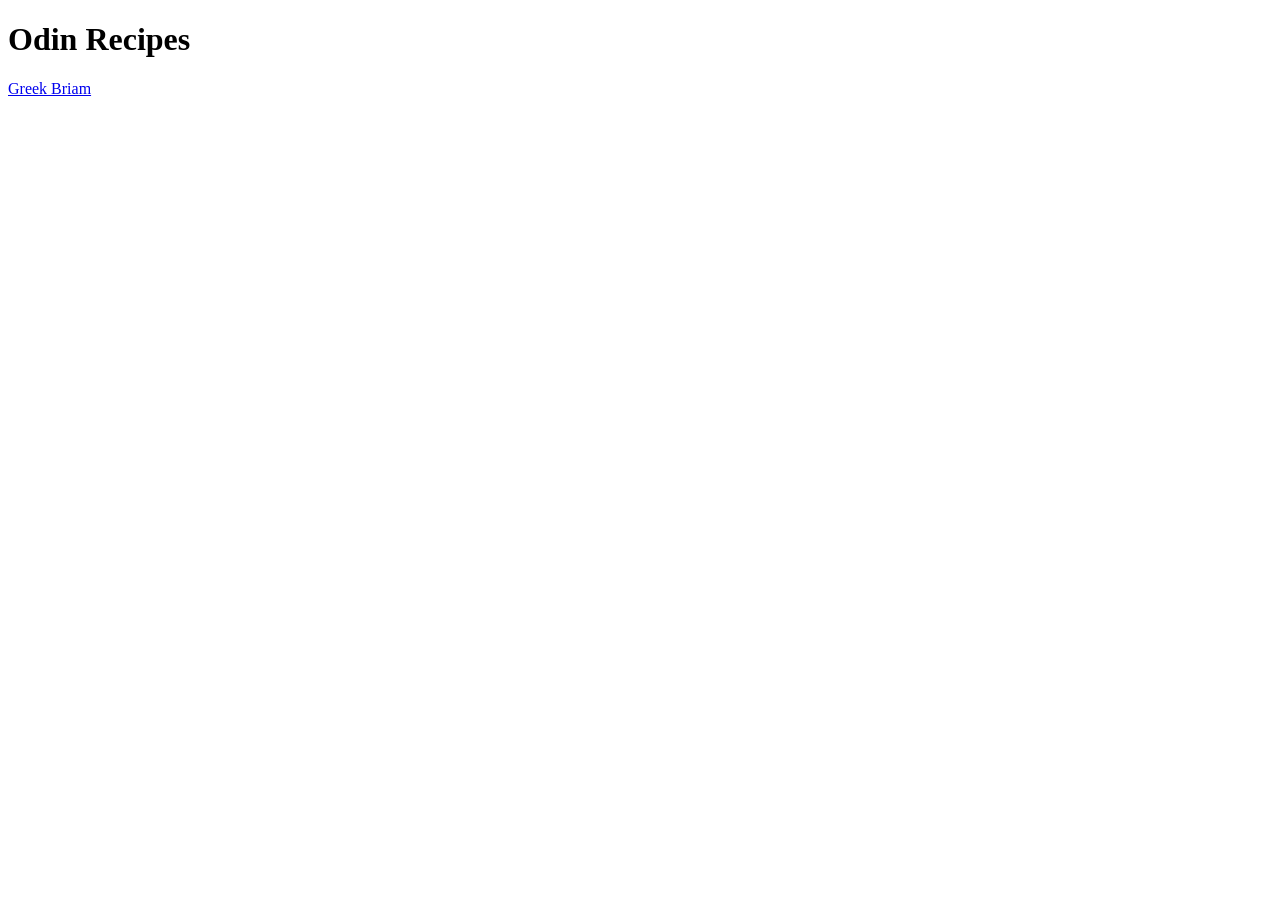
==== index.html @ 46fa8c06 "Add the Briam page to the recipes website" ====
<!DOCTYPE html>
<html lang="en">

<head>
    <meta charset="UTF-8">
    <meta http-equiv="X-UA-Compatible" content="IE=edge">
    <meta name="viewport" content="width=device-width, initial-scale=1.0">
    <title>Recipes</title>
</head>

<body>
    <h1>Odin Recipes</h1>
    <a href="recipes/briam.html">Greek Briam</a>
</body>

</html>
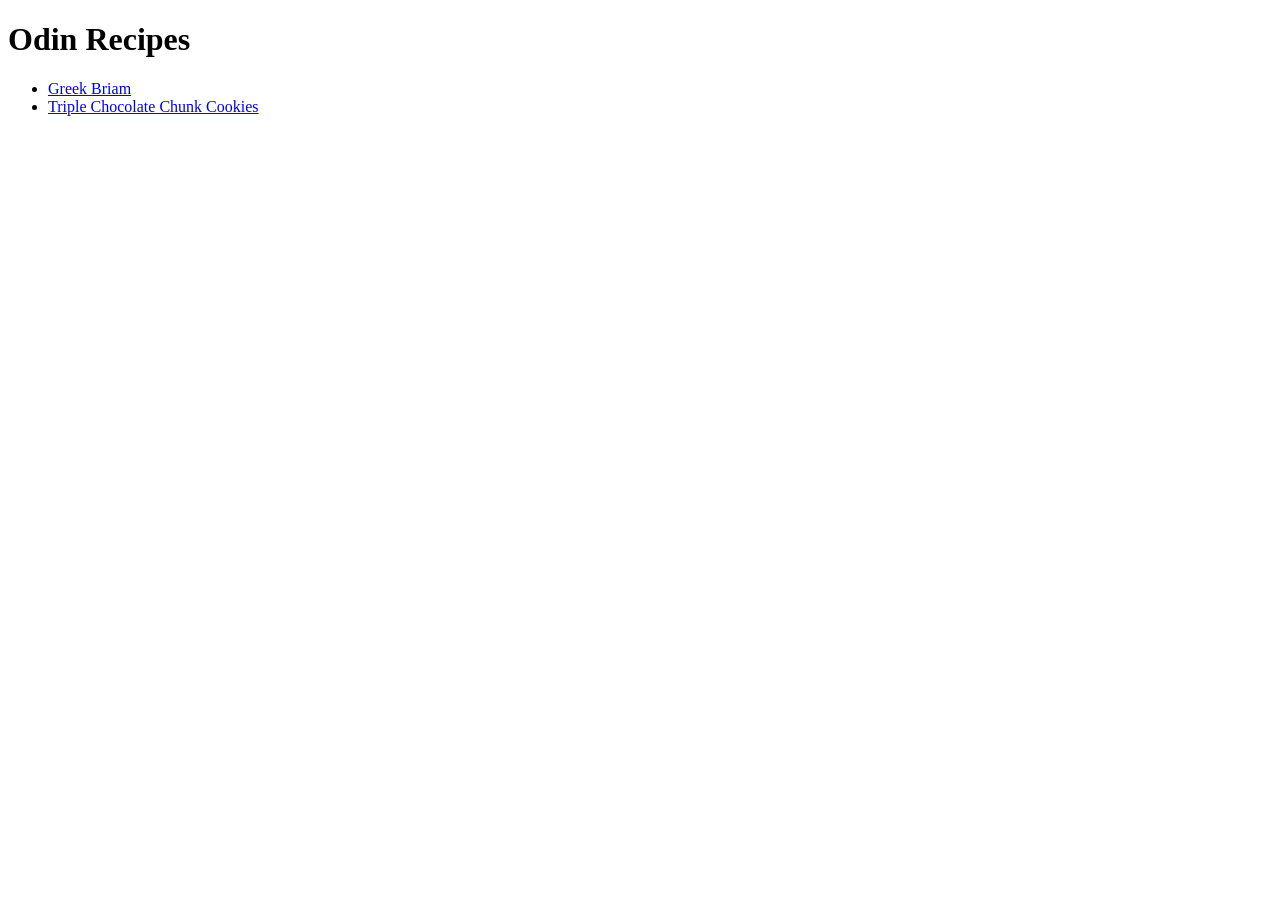
==== commit 494190c1: "Add chocolate chunk cookie recipe" ====
--- a/index.html
+++ b/index.html
@@ -10,7 +10,10 @@
 
 <body>
     <h1>Odin Recipes</h1>
-    <a href="recipes/briam.html">Greek Briam</a>
+    <ul>
+        <li><a href="recipes/briam.html">Greek Briam</a></li>
+        <li><a href="recipes/chocolate-chunk-cookies.html">Triple Chocolate Chunk Cookies</a></li>
+    </ul>
 </body>
 
 </html>
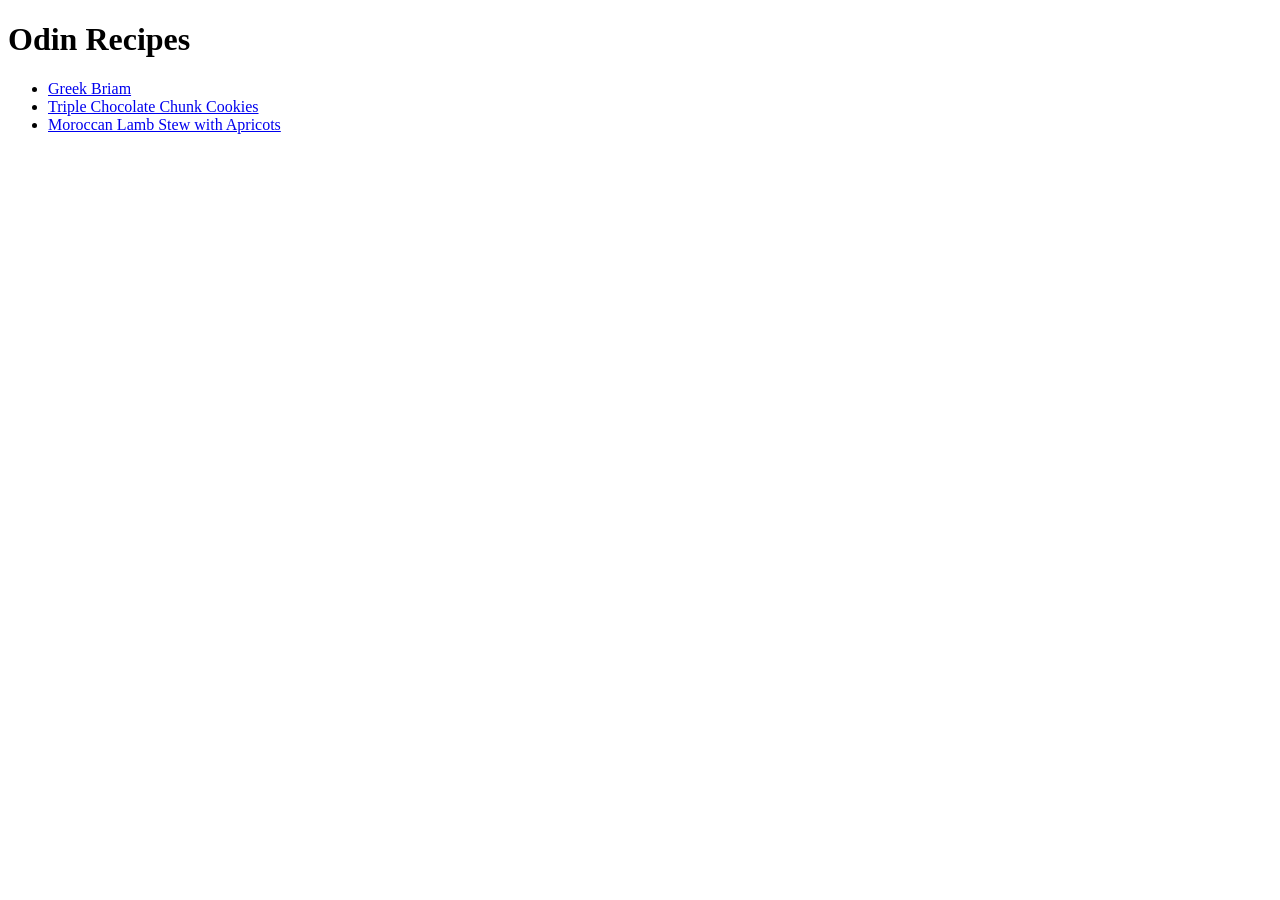
==== commit 989a741c: "Add Moroccan Lamb Stew recipe" ====
--- a/index.html
+++ b/index.html
@@ -13,6 +13,7 @@
     <ul>
         <li><a href="recipes/briam.html">Greek Briam</a></li>
         <li><a href="recipes/chocolate-chunk-cookies.html">Triple Chocolate Chunk Cookies</a></li>
+        <li><a href="recipes/moroccan-lamb-stew.html">Moroccan Lamb Stew with Apricots</a></li>
     </ul>
 </body>
 
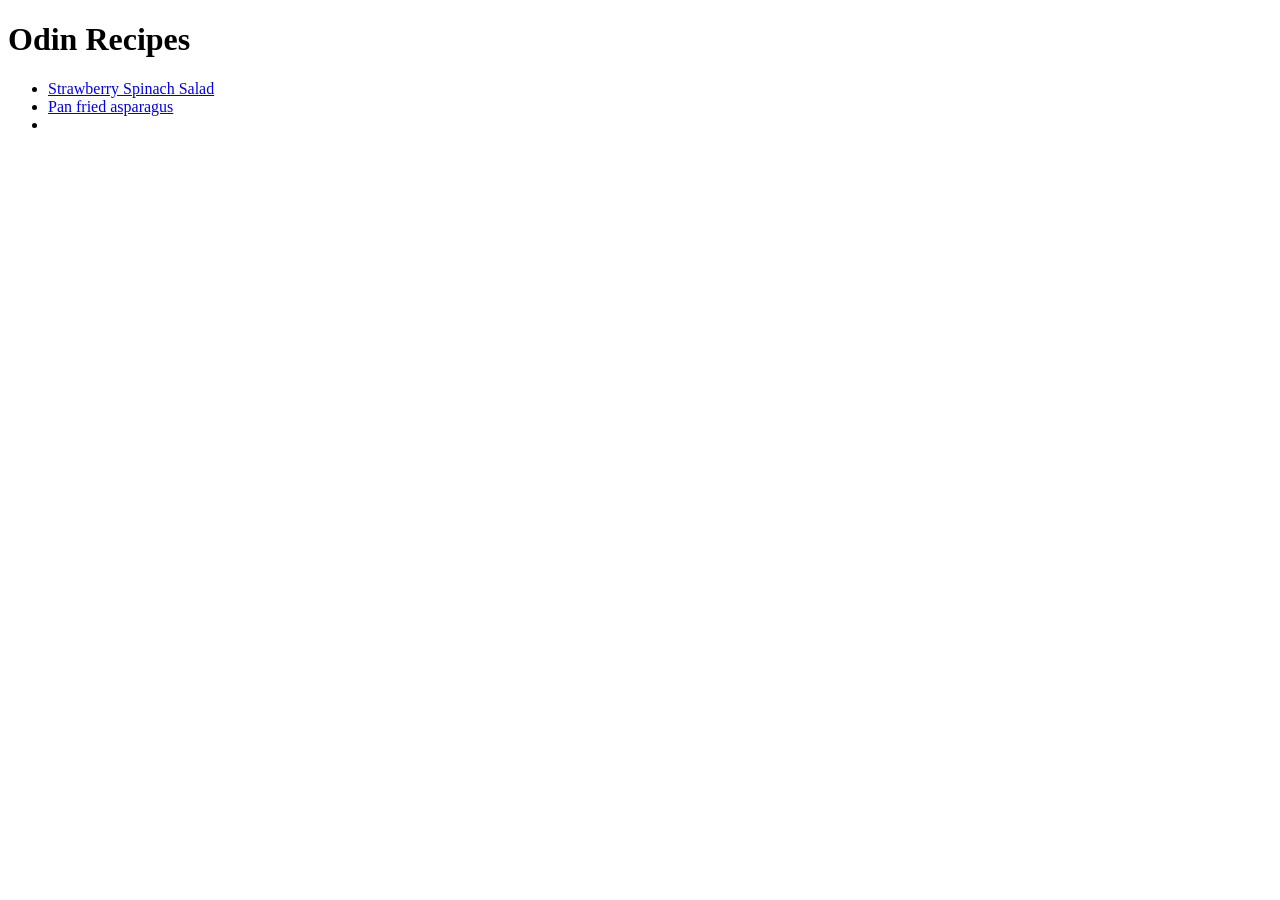
==== commit 72a94d63: "Add first and second recipes" ====
--- a/index.html
+++ b/index.html
@@ -5,15 +5,22 @@
     <meta charset="UTF-8">
     <meta http-equiv="X-UA-Compatible" content="IE=edge">
     <meta name="viewport" content="width=device-width, initial-scale=1.0">
-    <title>Recipes</title>
+    <title>Odin recipes</title>
 </head>
 
 <body>
     <h1>Odin Recipes</h1>
     <ul>
-        <li><a href="recipes/briam.html">Greek Briam</a></li>
-        <li><a href="recipes/chocolate-chunk-cookies.html">Triple Chocolate Chunk Cookies</a></li>
-        <li><a href="recipes/moroccan-lamb-stew.html">Moroccan Lamb Stew with Apricots</a></li>
+        <li>
+            <a href="recipes/strawberry-spinach-salad.html">Strawberry Spinach Salad</a>
+        </li>
+        <li>
+            <a href="recipes/pan-fried-asparagus.html">Pan fried asparagus</a>
+
+        </li>
+        <li>
+
+        </li>
     </ul>
 </body>
 
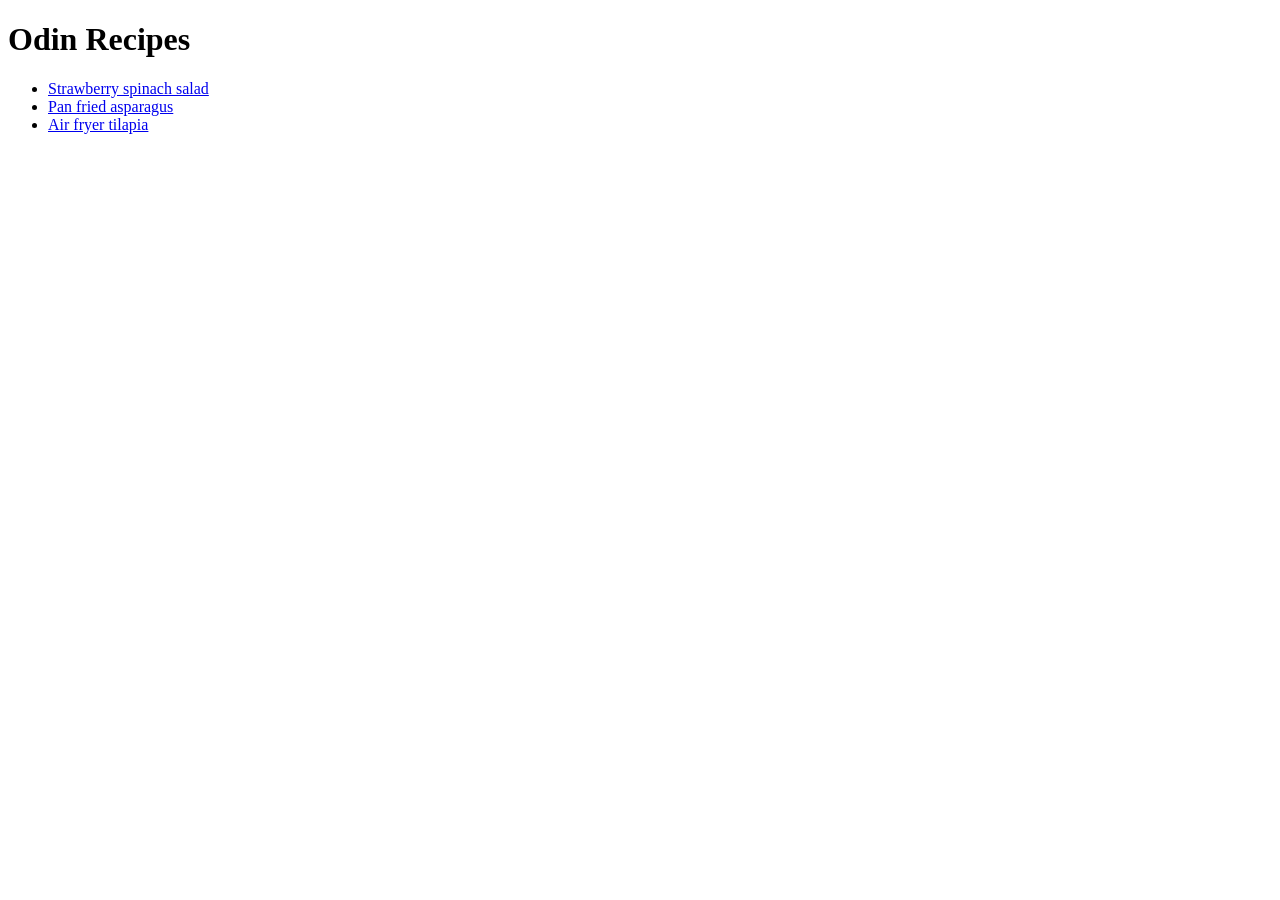
==== commit b1522a1c: "Add third recipe" ====
--- a/index.html
+++ b/index.html
@@ -12,14 +12,14 @@
     <h1>Odin Recipes</h1>
     <ul>
         <li>
-            <a href="recipes/strawberry-spinach-salad.html">Strawberry Spinach Salad</a>
+            <a href="recipes/strawberry-spinach-salad.html">Strawberry spinach salad</a>
         </li>
         <li>
             <a href="recipes/pan-fried-asparagus.html">Pan fried asparagus</a>
 
         </li>
         <li>
-
+            <a href="recipes/air-fryer-tilapia.html">Air fryer tilapia</a>
         </li>
     </ul>
 </body>
